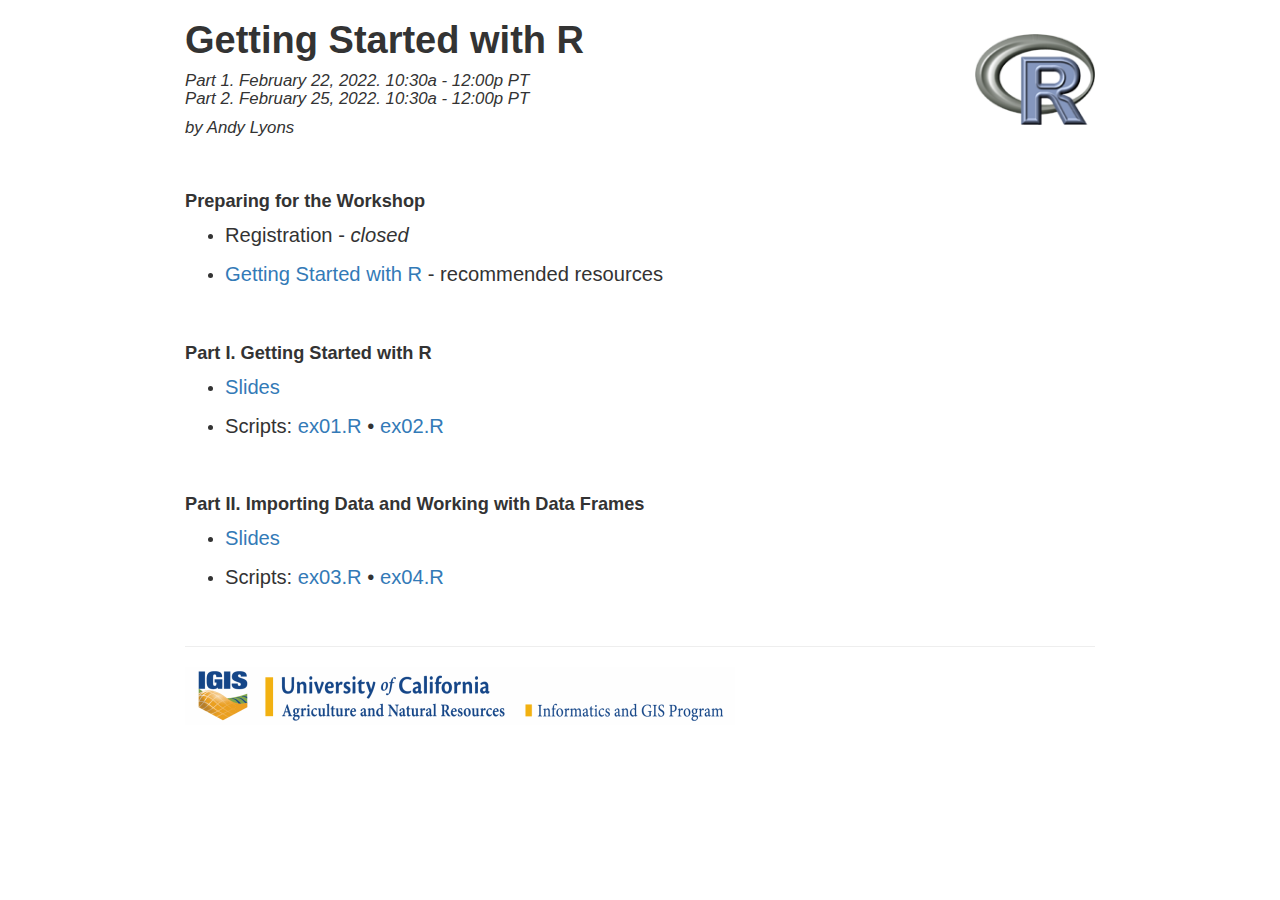
==== docs/index.html @ f94a2f03 "added index.html to docs" ====
<!DOCTYPE html>

<html>

<head>

<meta charset="utf-8" />
<meta name="generator" content="pandoc" />
<meta http-equiv="X-UA-Compatible" content="IE=EDGE" />




<title>Getting Started with R</title>

<script src="lib/header-attrs-2.11/header-attrs.js"></script>
<script src="lib/jquery-3.6.0/jquery-3.6.0.min.js"></script>
<meta name="viewport" content="width=device-width, initial-scale=1" />
<link href="lib/bootstrap-3.3.5/css/bootstrap.min.css" rel="stylesheet" />
<script src="lib/bootstrap-3.3.5/js/bootstrap.min.js"></script>
<script src="lib/bootstrap-3.3.5/shim/html5shiv.min.js"></script>
<script src="lib/bootstrap-3.3.5/shim/respond.min.js"></script>
<style>h1 {font-size: 34px;}
       h1.title {font-size: 38px;}
       h2 {font-size: 30px;}
       h3 {font-size: 24px;}
       h4 {font-size: 18px;}
       h5 {font-size: 16px;}
       h6 {font-size: 12px;}
       code {color: inherit; background-color: rgba(0, 0, 0, 0.04);}
       pre:not([class]) { background-color: white }</style>
<script src="lib/navigation-1.1/tabsets.js"></script>

<style type="text/css">
  code{white-space: pre-wrap;}
  span.smallcaps{font-variant: small-caps;}
  span.underline{text-decoration: underline;}
  div.column{display: inline-block; vertical-align: top; width: 50%;}
  div.hanging-indent{margin-left: 1.5em; text-indent: -1.5em;}
  ul.task-list{list-style: none;}
      .display.math{display: block; text-align: center; margin: 0.5rem auto;}
  </style>









<style type = "text/css">
.main-container {
  max-width: 940px;
  margin-left: auto;
  margin-right: auto;
}
img {
  max-width:100%;
}
.tabbed-pane {
  padding-top: 12px;
}
.html-widget {
  margin-bottom: 20px;
}
button.code-folding-btn:focus {
  outline: none;
}
summary {
  display: list-item;
}
pre code {
  padding: 0;
}
</style>



<!-- tabsets -->

<style type="text/css">
.tabset-dropdown > .nav-tabs {
  display: inline-table;
  max-height: 500px;
  min-height: 44px;
  overflow-y: auto;
  border: 1px solid #ddd;
  border-radius: 4px;
}

.tabset-dropdown > .nav-tabs > li.active:before {
  content: "";
  font-family: 'Glyphicons Halflings';
  display: inline-block;
  padding: 10px;
  border-right: 1px solid #ddd;
}

.tabset-dropdown > .nav-tabs.nav-tabs-open > li.active:before {
  content: "&#xe258;";
  border: none;
}

.tabset-dropdown > .nav-tabs.nav-tabs-open:before {
  content: "";
  font-family: 'Glyphicons Halflings';
  display: inline-block;
  padding: 10px;
  border-right: 1px solid #ddd;
}

.tabset-dropdown > .nav-tabs > li.active {
  display: block;
}

.tabset-dropdown > .nav-tabs > li > a,
.tabset-dropdown > .nav-tabs > li > a:focus,
.tabset-dropdown > .nav-tabs > li > a:hover {
  border: none;
  display: inline-block;
  border-radius: 4px;
  background-color: transparent;
}

.tabset-dropdown > .nav-tabs.nav-tabs-open > li {
  display: block;
  float: none;
}

.tabset-dropdown > .nav-tabs > li {
  display: none;
}
</style>

<!-- code folding -->




</head>

<body>


<div class="container-fluid main-container">




<div id="header">



<h1 class="title toc-ignore"><img src='images/rlogo_120x120.png' style='float:right;'/>Getting Started with R</h1>
<h4 class="date"><p>
Part 1. February 22, 2022. 10:30a - 12:00p PT<br/>Part 2. February 25, 2022. 10:30a - 12:00p PT
</p>
<p>
by Andy Lyons
</p></h4>

</div>


<style type="text/css">
h1 {
  font-size: 130%;
  font-weight:bold;
}
h4 {
  font-size: 14px;
  font-style:italic;
}
p, li {
  font-size: 120%;
}
</style>
<p><br />
</p>
<div id="preparing-for-the-workshop" class="section level1">
<h1>Preparing for the Workshop</h1>
<!--------------------
- [Registration](https://forms.gle/WjprKGkj9bT2CBr58){target="_blank" rel="noopener"}
--------->
<ul>
<li><p>Registration - <em>closed</em></p></li>
<li><p><a href="https://igis.ucanr.edu/Training/Learn-R/" target="_blank" rel="noopener">Getting Started with R</a> - recommended resources</p></li>
</ul>
<p><br />
</p>
</div>
<div id="part-i.-getting-started-with-r" class="section level1">
<h1>Part I. Getting Started with R</h1>
<ul>
<li><p><a href="slides_pt1.html" target="_blank" rel="noopener">Slides</a></p></li>
<li><p>Scripts: <a href="" target="_blank" rel="noopener">ex01.R</a> • <a href="" target="_blank" rel="noopener">ex02.R</a></p></li>
</ul>
<p><br />
</p>
</div>
<div id="part-ii.-importing-data-and-working-with-data-frames" class="section level1">
<h1>Part II. Importing Data and Working with Data Frames</h1>
<ul>
<li><p><a href="slides_pt2.html" target="_blank" rel="noopener">Slides</a></p></li>
<li><p>Scripts: <a href="" target="_blank" rel="noopener">ex03.R</a> • <a href="" target="_blank" rel="noopener">ex04.R</a></p></li>
</ul>
<p><br />
</p>
<hr/>
<div>
<p><a href="http://igis.ucanr.edu/" target="_blank"><img src="images/igis-logo_550x58x256.png" style="width:550px; height:58px;"/></a></p>
</div>
</div>




</div>

<script>

// add bootstrap table styles to pandoc tables
function bootstrapStylePandocTables() {
  $('tr.odd').parent('tbody').parent('table').addClass('table table-condensed');
}
$(document).ready(function () {
  bootstrapStylePandocTables();
});


</script>

<!-- tabsets -->

<script>
$(document).ready(function () {
  window.buildTabsets("TOC");
});

$(document).ready(function () {
  $('.tabset-dropdown > .nav-tabs > li').click(function () {
    $(this).parent().toggleClass('nav-tabs-open');
  });
});
</script>

<!-- code folding -->



</body>
</html>
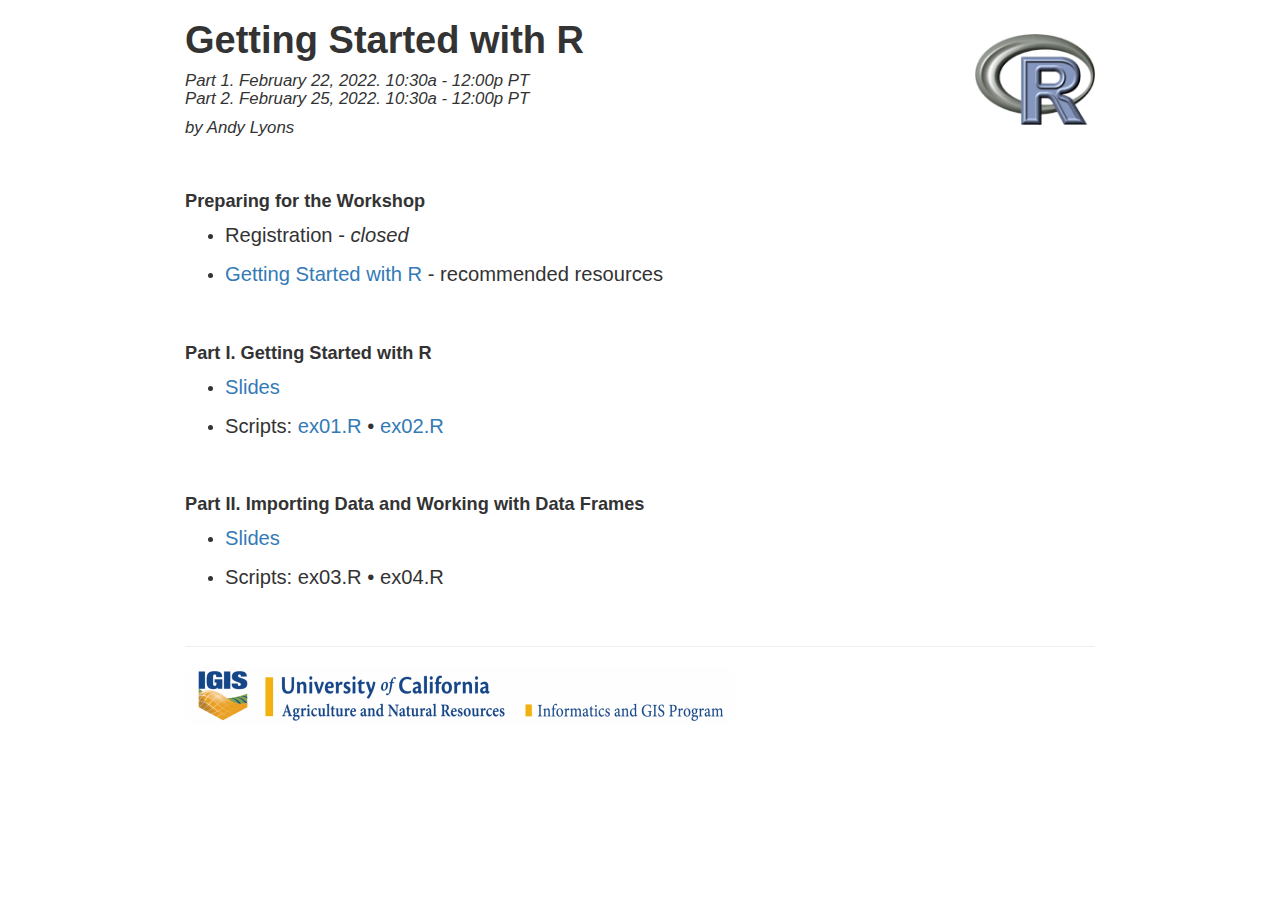
==== commit c882331d: "Update index.html" ====
--- a/docs/index.html
+++ b/docs/index.html
@@ -194,7 +194,7 @@
 <h1>Part I. Getting Started with R</h1>
 <ul>
 <li><p><a href="slides_pt1.html" target="_blank" rel="noopener">Slides</a></p></li>
-<li><p>Scripts: <a href="" target="_blank" rel="noopener">ex01.R</a> • <a href="" target="_blank" rel="noopener">ex02.R</a></p></li>
+<li><p>Scripts: <a href="https://raw.githubusercontent.com/ucanr-igis/intror_feb22/main/ex01.R" target="_blank" rel="noopener">ex01.R</a> • <a href="https://raw.githubusercontent.com/ucanr-igis/intror_feb22/main/ex02.R" target="_blank" rel="noopener">ex02.R</a></p></li>
 </ul>
 <p><br />
 </p>
@@ -203,8 +203,11 @@
 <h1>Part II. Importing Data and Working with Data Frames</h1>
 <ul>
 <li><p><a href="slides_pt2.html" target="_blank" rel="noopener">Slides</a></p></li>
-<li><p>Scripts: <a href="" target="_blank" rel="noopener">ex03.R</a> • <a href="" target="_blank" rel="noopener">ex04.R</a></p></li>
+<li><p>Scripts: ex03.R • ex04.R</p></li>
 </ul>
+<!-----------------
+[ex03.R](){target="_blank" rel="noopener"} &bull; [ex04.R](){target="_blank" rel="noopener"}
+--------->
 <p><br />
 </p>
 <hr/>
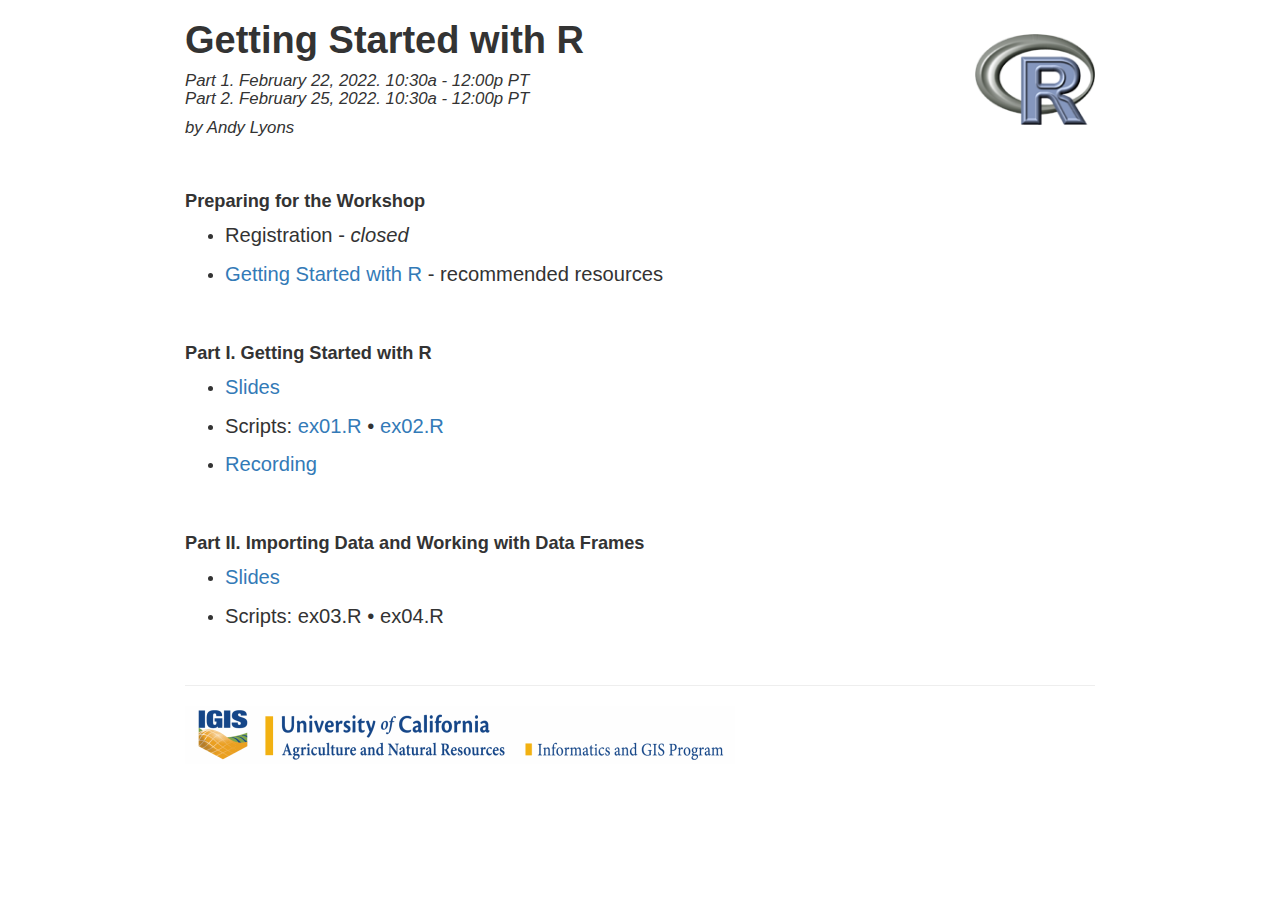
==== commit d597c97c: "Update index.html" ====
--- a/docs/index.html
+++ b/docs/index.html
@@ -195,6 +195,7 @@
 <ul>
 <li><p><a href="slides_pt1.html" target="_blank" rel="noopener">Slides</a></p></li>
 <li><p>Scripts: <a href="https://raw.githubusercontent.com/ucanr-igis/intror_feb22/main/ex01.R" target="_blank" rel="noopener">ex01.R</a> • <a href="https://raw.githubusercontent.com/ucanr-igis/intror_feb22/main/ex02.R" target="_blank" rel="noopener">ex02.R</a></p></li>
+<li><p><a href="https://youtu.be/E1d-pBtgAIw" target="_blank" rel="noopener">Recording</a></p></li>
 </ul>
 <p><br />
 </p>
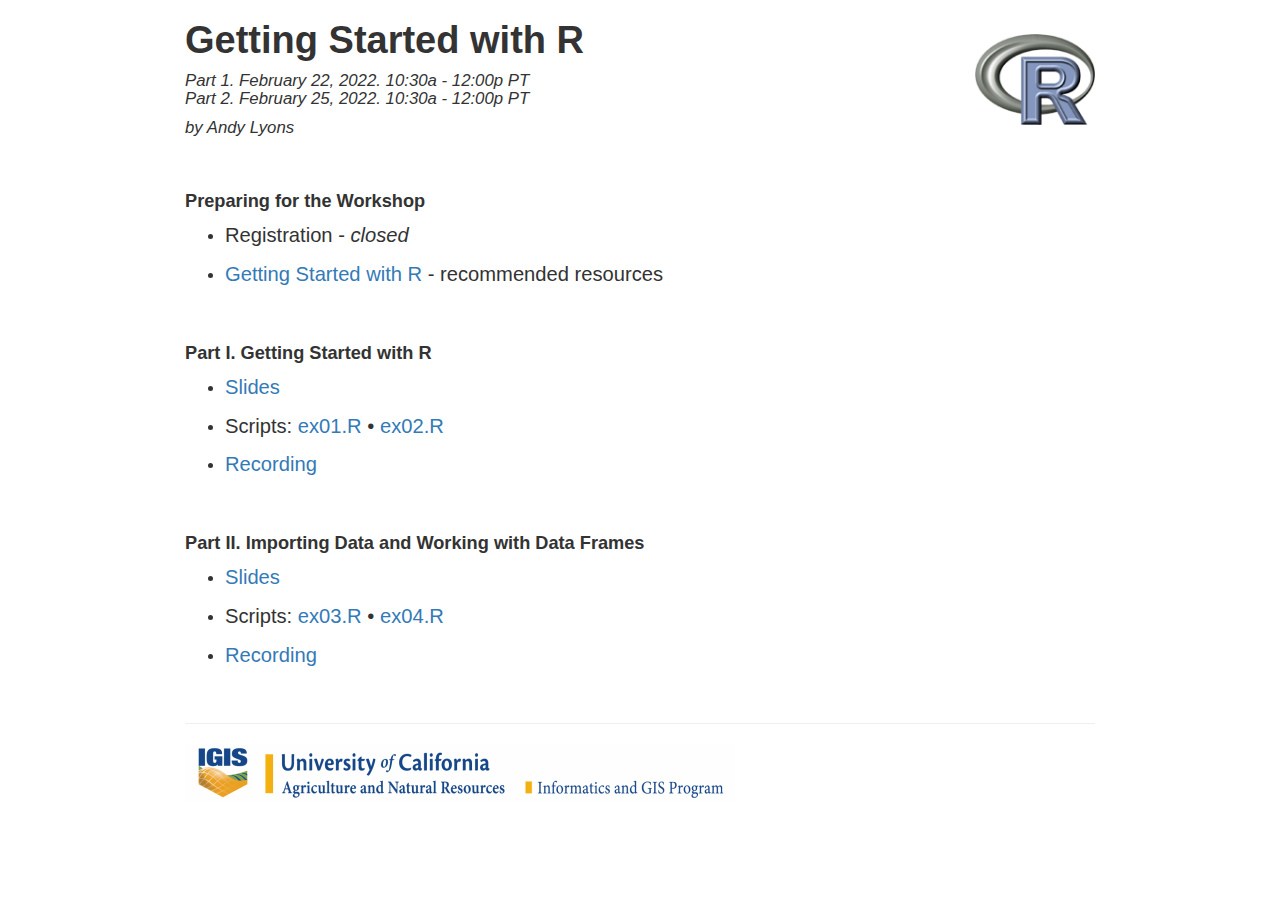
==== commit d395063c: "Updated index.html" ====
--- a/docs/index.html
+++ b/docs/index.html
@@ -204,7 +204,8 @@
 <h1>Part II. Importing Data and Working with Data Frames</h1>
 <ul>
 <li><p><a href="slides_pt2.html" target="_blank" rel="noopener">Slides</a></p></li>
-<li><p>Scripts: ex03.R • ex04.R</p></li>
+<li><p>Scripts: <a href="https://raw.githubusercontent.com/ucanr-igis/intror_feb22/main/ex03.R" target="_blank" rel="noopener">ex03.R</a> • <a href="https://raw.githubusercontent.com/ucanr-igis/intror_feb22/main/ex04.R" target="_blank" rel="noopener">ex04.R</a></p></li>
+<li><p><a href="https://www.youtube.com/watch?v=lwTi2z4aKj0" target="_blank" rel="noopener">Recording</a></p></li>
 </ul>
 <!-----------------
 [ex03.R](){target="_blank" rel="noopener"} &bull; [ex04.R](){target="_blank" rel="noopener"}
